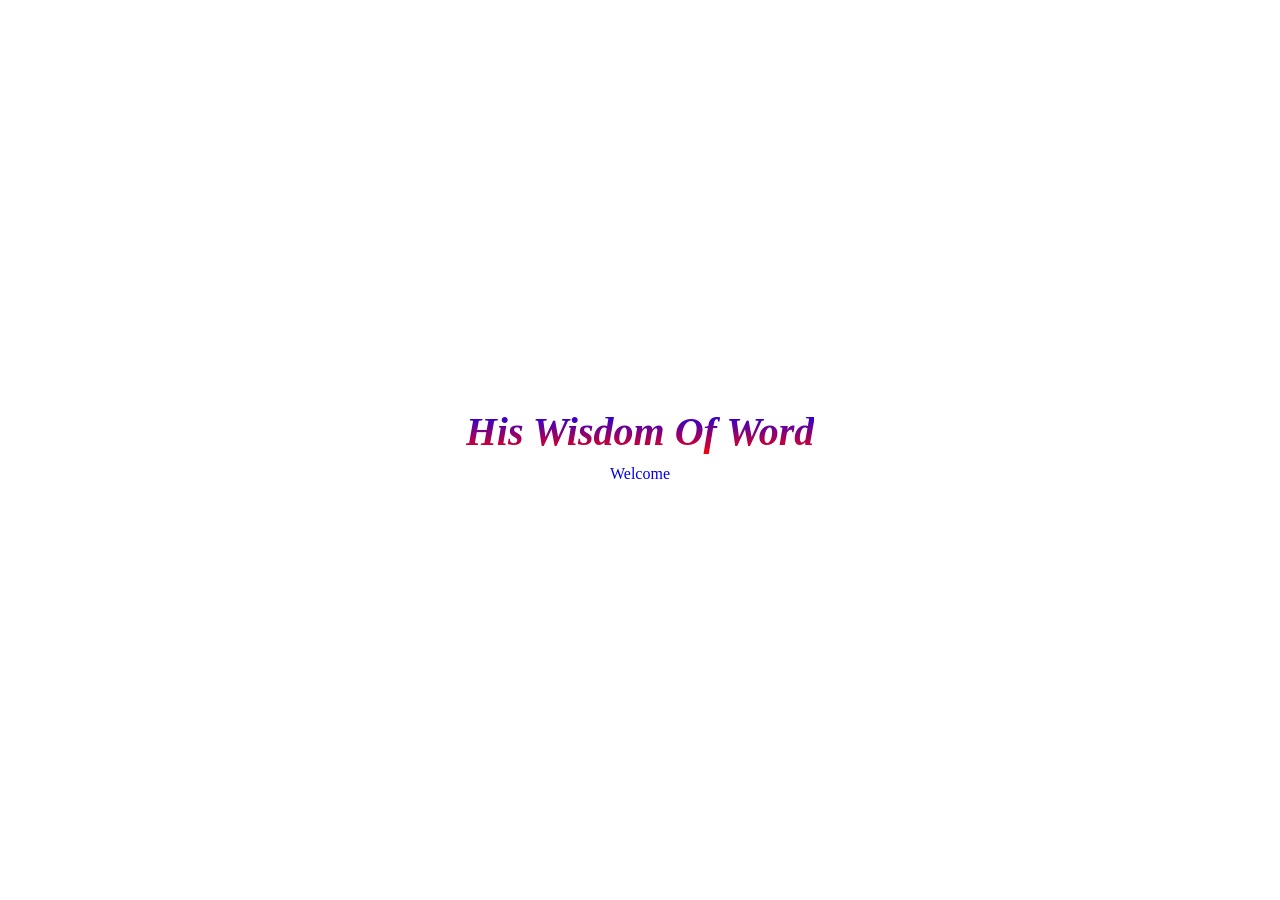
==== Index.html @ 5a0396aa "Add files via upload" ====
<!DOCTYPE html>
<html lang="en">

<head>
    <meta charset="UTF-8">
    <meta name="viewport" content="width=device-width, initial-scale=1.0">
    <title>Wisdom Of Word</title>
    <link rel="stylesheet" href="main.css" text="text/css">
<link rel="icon" type="image/x-icon" href="/images/img_snow.jpg">
</head>

<body>
    <header class="mini">
        <h1>His Wisdom Of Word</h1>
        <!--<h2 id="subtex">Series 1-4</h2>-->
        <a href="shop.html" id="daniel">Welcome</a>
    </header>
    <style>
        .mini {
    background-image:url(images/cf054bfefb0674e0598cfbf58cfc0355.jpg); 
    /*linear-gradient(90deg, chocolate, blue);*/
    height: 100vh;
    background-position: center;
    background-size: cover;
    display: flex;
    flex-direction: column;
    justify-content: center;
    align-items: center;
}

.mini h1 {
    color: whitesmoke;
    font-size: 40px;
    background-image: 
    linear-gradient(360deg, red, blue);
    background-clip: text;
    color: transparent;
    font-weight: bolder;
    font-style: italic;
}

#subtex {
     color: white;
    line-height: 3em;
    background-image: 
    linear-gradient(90deg, red, blue);
    background-clip: text;
    color: transparent;
}

    </style>


<!--<body>
    <section class="section-a">

        <section>
                <p>Series 1</p>
            </section>
            <section class="section-c">
            <div id="box-a">
                <h4 style="text-align: center; padding: 10px;">Caution To Generation</h4>
                <img src="images/oluwanimilo.jpeg" alt="Caution To Generation" style="height:200px; width:200px; border-radius: 20px; flex-direction: row;">
                <p>Episode 15</p>
<p>Fan nothing to flames, 
    Yet desiring to burn and ooze out a large flame. 
    There flames is seeping out. 
    Yet they claim it's another season that breaks out</p>
    <button class="button-a">Preview</button>
    <button class="button-b">Download</button>
     <button id="daniel">
   <a href="caution to generation.html">Download</a>
    </button>
    </div>
    <script>
function payWithPaystack(){
    var handler = PaystackPop.setup({
        key: 'pk_test_1f214626b2fc4cea9d8f2805bc8cac37adc0c39a', // Replace with your Paystack Public Key
        email: 'customer@email.com',
        amount: 500000, // 5000 Naira in kobo
        currency: "NGN",
        callback: function(response){
            alert('Payment successful!');
            window.location = "dashboard.html";
        }
    });
    handler.openIframe();
}
</script>

</section>

            
                        <!--<section>
                <p>Series 2</p>
                        </section>
                        <section class="section-c">
            <div id="box-b">
                <h4 style="text-align: center; padding: 10px;">Caution To Generation</h4>
                <img src="images/meeow.jpeg" alt="Caution To Generation" style="height:200px; width:200px; border-radius: 20px; flex-direction: row;">
                <!--<p>Series 3</p>
                <p>Episode 39 of 47</p>
<p>They are capable of being shipwrecked.
Yet YESHUA sees in them a heart that portrays devices of the wicked.
Though they read about Cain, Balaam, Korah
Rather than learn, they even rebel like Korah.</p>
    <!--<button class="button-a">Preview</button>
    <button class="button-b">Download</button>
     <button id="daniel">
    <a href="cauttion to generation.html">Download</a>
    </button>

            </div>
            <script>
function payWithPaystack(){
    var handler = PaystackPop.setup({
        key: 'pk_test_1f214626b2fc4cea9d8f2805bc8cac37adc0c39a', // Replace with your Paystack Public Key
        email: 'customer@email.com',
        amount: 500000, // 5000 Naira in kobo
        currency: "NGN",
        callback: function(response){
            alert('Payment successful!');
            window.location = "dashboard.html";
        }
    });
    handler.openIframe();
}
</script>

            </section>
                        <!--<section>
                <p>Series 3</p>
                        </section>
                        <section class="section-c">
            <div id="box-c">
                <p style="text-align: center; padding: 10px;">Self Affirmation</p>
                <img src="images/img_snow.jpg" alt="Self Affirmation" style="height:200px; width:200px; border-radius: 20px; flex-direction: row;" >
                </a>
                <p>Episode 34</p>
<p>For they have turned the Grace of God into lasciviousness.
Luring more men into lasciviousness.
Typical examples like Diotrephes,
They are working without God's fear.</p>
    <!--<button class="button-a">Preview</button>
    <button id="daniel">
    <a href="self.html">Download</a>
    </button>
    <p>Price: ₦5,000</p>
        <button id="daniel" onclick="payWithPaystack()">Buy Now</button>
            </div>
            <script>
function payWithPaystack(){
    var handler = PaystackPop.setup({
        key: 'pk_test_1f214626b2fc4cea9d8f2805bc8cac37adc0c39a', // Replace with your Paystack Public Key
        email: 'customer@email.com',
        amount: 500000, // 5000 Naira in kobo
        currency: "NGN",
        callback: function(response){
            alert('Payment successful!');
            window.location = "dashboard.html";
        }
    });
    handler.openIframe();
}
</script>

                        </section>
                        <!--<section>
                <p>Series 4</p>
                        </section>
                        <section class="section-c">
             <div id="box-d">
                <h4 style="text-align: center; padding: 10px;">Caution To Generation</h4>
                <img src="images/oluwanimilo.jpeg" alt="Caution To Generation" style="height:200px; width:200px; border-radius: 20px; flex-direction: row;">
                <p>Episode 34</p>
<p>For they have turned the Grace of God into lasciviousness.
Luring more men into lasciviousness.
Typical examples like Diotrephes,
They are working without God's fear.</p>
    <!--<button class="button-a">Preview</button>
    <button class="button-b">Download</button>
    <p>Price: ₦5,000</p>
        <button id="daniel" onclick="payWithPaystack()">Buy Now</button>
     <!--<button id="daniel">
   <a href="cauttion to generation.html">Download</a>
    </button>
            </div>
                        </section>
                        <script>
function payWithPaystack(){
    var handler = PaystackPop.setup({
        key: 'pk_test_1f214626b2fc4cea9d8f2805bc8cac37adc0c39a', // Replace with your Paystack Public Key
        email: 'customer@email.com',
        amount: 500000, // 5000 Naira in kobo
        currency: "NGN",
        callback: function(response){
            alert('Payment successful!');
            window.location = "dashboard.html";
        }
    });
    handler.openIframe();
}
</script>

                        <!--<section>
                            <p>Series 5</p>
                        </section>
                        <section class="section-c">
             <div id="box-e">
                <h4 style="text-align: center; padding: 10px;">Caution To Generation</h4>
                <img src="images/oluwanimilo.jpeg" alt="Caution To Generation" style="height:200px; width:200px; border-radius: 20px;">
                <!--<p>Series 3</p>
                <p>Episode 34</p>
<p>For they have turned the Grace of God into lasciviousness.
Luring more men into lasciviousness.
Typical examples like Diotrephes,
They are working without God's fear.</p>

    <!--<button class="button-a">Preview</button>
    <button class="button-b">Download</button>
    <p>Price: ₦5,000</p>
        <button id="daniel" onclick="payWithPaystack()">Buy Now</button>
    <!--<button id="daniel">
        <a href="cauttion to generation.html">Download</a>
    </button>
            </div>

            </section>
            <script>
function payWithPaystack(){
    var handler = PaystackPop.setup({
        key: 'pk_test_1f214626b2fc4cea9d8f2805bc8cac37adc0c39a', // Replace with your Paystack Public Key
        email: 'customer@email.com',
        amount: 500000, // 5000 Naira in kobo
        currency: "NGN",
        callback: function(response){
            alert('Payment successful!');
            window.location = "dashboard.html";
        }
    });
    handler.openIframe();
}
</script>
            <!--<section>
                <p>Series 4</p>
                        </section>
                        <section class="section-c">

             <div id="box-f">
                <h4 style="text-align: center; padding: 10px;">Caution To Generation</h4>
                <img src="images/all my wealth.jpeg" alt="Caution To Generation" style="height:200px; width:200px; border-radius: 20px;">
    <p>Price: ₦5,000</p>
        <button id="daniel" onclick="payWithPaystack()">Buy Now</button>
            </div>
            </section>

        </section>
</body>

<footer>
    <p style="color: whitesmoke; text-align: left;">Visit Our Page</p>
    <p style="text-align: left; display: flex; flex-direction:column;">
        <a href="www.facebook.com">Facebook</a>
        <a href="www.twitter.com">Twitter</a>
        <a href="www.tiktok.com">TikTok</a>
        </p>
        <p style="color: whitesmoke; text-align: left;">Visit Our Page</p>
    <p style="text-align: left; display: flex; flex-direction:column;">
            <a href="index.html">Home</a>
            <a href="mailto:kuyedanieloladimeji@gmail.com">Contact Us</a>
        </p>
        <p style="color: whitesmoke; text-align: left;">Visit Our Page</p>
    <p style="text-align: left; display: flex; flex-direction:column;">
            <a href="index.html">Home</a>
            <a href="mailto:kuyedanieloladimeji@gmail.com">Contact Us</a>
        </p>
        <p style="color:white;">Oluwanimilo &copy; 2026</p>
    <!--<section class="section-c">
        <div>
            <p style="display:flex; flex-direction:row">For You</p>
            
            </div>


            <div>
            <a href="www.facebook.com">Facebook</a>
        </div>
    </section>-->
    
</footer>







</html>
---- main.css ----
body {
    background-color: rgb(red, brown, blue);
}


*{
    margin: 0;
    padding: 0;
}

#main {
            border: 20px;
            text-align: left;
            padding: 20px;
            margin:20px;
        }


.main {
    height: 0px;
    font-size: small;
    background-position: left;
    background-size: cover;
    display: flex;
    flex-direction: column;
    justify-content: left;
    align-items: right;
}
.mai {
    background-image: url(images/img_snow.jpg);
    height: 10vh;
    background-position: center;
    background-size: cover;
    display: flex;
    flex-direction: column;
    justify-content: left;
    align-items: center;
}

.main h2{
    color: whitesmoke;
    font-size: 20px;
    background-image: 
    linear-gradient(90deg, red, blue);
    background-clip: text;
    color: transparent;
    font-weight: bolder;
    font-style: italic;

}
.mai h1{
    color: whitesmoke;
    font-size: 40px;
    background-image: 
    linear-gradient(90deg, red, blue);
    background-clip: text;
    color: transparent;
    font-weight: bolder;
    font-style: italic;

}

#subtext {
    color: white;
    line-height: 3em;


}

.main .button {
    text-decoration: none;
    border: 1px blue solid;
    border-radius: 10px;
    color: whitesmoke;
    padding: 5px;

}

.main .button:hover {
    background-color: rgba(255, 115, 0, 0.473);

}

.section-c {
    display: flex;
    margin: 20px;
    gap: 20px;
    text-align: center;

}

p{
    margin: 20px;
}

.button-a{
    text-decoration: none;
    border: 1px blue solid;
    border-radius: 5px;
    padding: 5px;
    
}

.button-b {
    text-decoration: none;
    border: 1px blue solid;
    border-radius: 5px;
    padding: 5px;


}
.button-b:hover {
    background-color: chocolate;
}
.button-a:hover{
    background-color: chocolate;
}

    .features {
    margin: 10vh;
    padding: 10vh;
    background-color: #1e1e1e;
    text-align: center;
    border-style: double;
    border-radius: 20px;
    }
    .btn{
        border-radius: 20px;
    }
    .btn:hover {
background-color: goldenrod;
    }


#daniel {
    text-decoration: double;
    border: 1px rgb(red, brown, blue);
    border-radius: 10px;
    padding: 10px;
    text-align: center;
    align-items: center;
}
#daniel:hover {
    background-color: chocolate;
}

.box-d {
    float: left;
    width: 33.33%;
    padding: 5px;
}

#box-a {
    width: 4000px;
    background-color: blue;
    border-radius: 10px;
    border: 1px gray solid;
    box-shadow: 10px 10px 10px #aaa;
    background-color: transparent;
    /*display:flex ;
    flex-direction: column;*/
    
}


#box-b {
    margin: 0;
    width: 4000px;
    background-color: green;
    border-radius: 10px;
    border: 1px gray solid;
    box-shadow: 10px 10px 10px #aaa;
     background-color: transparent;

}

#box-c {
    width: 4000px;
    background-color: purple;
    border-radius: 10px;
    border: 2px gray solid;
    box-shadow: 10px 10px 10px #aaa;
     background-color: transparent;
}

#box-d {
    width: 4000px;
    background-color: purple;
    border-radius: 10px;
    border: 1px gray solid;
    box-shadow: 10px 10px 10px #aaa;
     background-color: transparent;
    
}

/*#box-e {
    width: 4000px;
    background-color: purple;
    border-radius: 10px;
    border: 1px gray solid;
    box-shadow: 10px 10px 10px #aaa;
     background-color: transparent;
}

#box-f, #box-e, #box-d,#box-c, #box-b, #box-a {
    width: 4000px;
    background-color: purple;
    border-radius: 100px;
    border: 1px gray solid;
    box-shadow: 10px 10px 10px #aaa;
    background-color: transparent;
    justify-content: center;
    text-align: center;

}

#cat-a {
    background-color: purple;
    border-radius: 10px;
    border: 3px gray solid;
    box-shadow: 10px 10px 10px #aaa;
}

#cat-b {
    background-color: purple;
    border-radius: 10px;
    border: 3px white solid;
    box-shadow: 10px 10px 10px #aaa;
}

#cat-c {
    background-color: purple;
    border-radius: 10px;
    border: 3px gray solid;
    box-shadow: 10px 10px 10px #aaa;
}
.hero {
    justify-self: start;
    text-align: center;
    background-color: rgb(red, brown, blue);
    display: flex;
    flex-direction: column;
    border-color: black;
}*/




footer{
    background-color: black;
    background-size: cover;
    height: 22vh;
    justify-content: center;
    text-align: center;
    margin-top: 6px;
    border-radius: 20px;
    border-bottom-left-radius: 0px;
    border-bottom-right-radius: 0px;
}
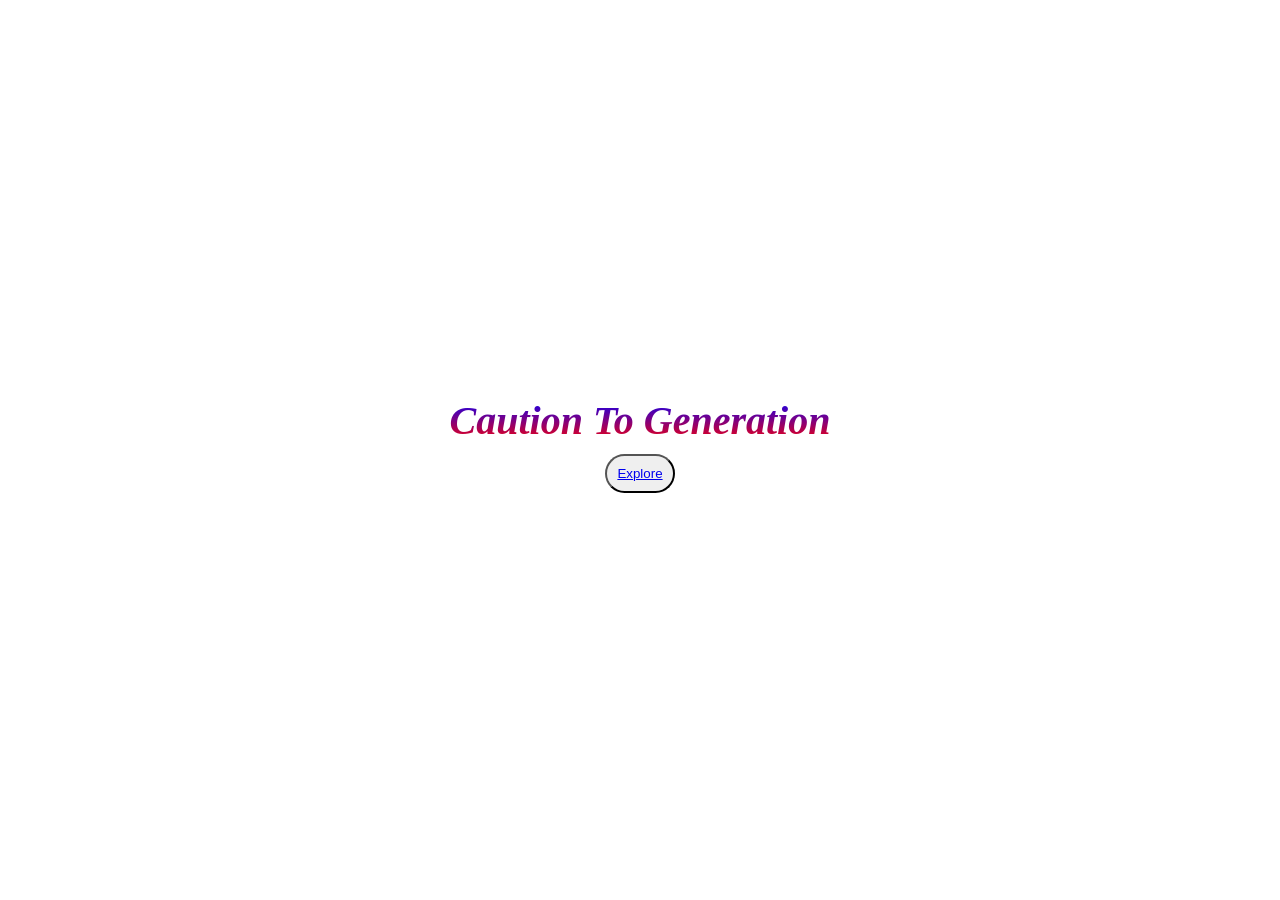
==== commit f7f8bb76: "Add files via upload" ====
--- a/Index.html
+++ b/Index.html
@@ -1,20 +1,19 @@
 <!DOCTYPE html>
 <html lang="en">
-
 <head>
     <meta charset="UTF-8">
     <meta name="viewport" content="width=device-width, initial-scale=1.0">
-    <title>Wisdom Of Word</title>
-    <link rel="stylesheet" href="main.css" text="text/css">
-<link rel="icon" type="image/x-icon" href="/images/img_snow.jpg">
+    <title>Caution To Generation</title>
+    <link rel="stylesheet" href="main.css">
 </head>
-
 <body>
     <header class="mini">
-        <h1>His Wisdom Of Word</h1>
-        <!--<h2 id="subtex">Series 1-4</h2>-->
-        <a href="shop.html" id="daniel">Welcome</a>
+        <h1>Caution To Generation</h1>
+        <button class="btn">
+             <a href="shop.html" class="button">Explore</a>
+        </button>
     </header>
+    
     <style>
         .mini {
     background-image:url(images/cf054bfefb0674e0598cfbf58cfc0355.jpg); 
@@ -27,8 +26,7 @@
     justify-content: center;
     align-items: center;
 }
-
-.mini h1 {
+        .mini h1 {
     color: whitesmoke;
     font-size: 40px;
     background-image: 
@@ -38,261 +36,12 @@
     font-weight: bolder;
     font-style: italic;
 }
-
-#subtex {
-     color: white;
-    line-height: 3em;
-    background-image: 
-    linear-gradient(90deg, red, blue);
-    background-clip: text;
-    color: transparent;
-}
-
+.btn{
+    padding: 10px;
+    margin: 10px;
+    border-radius: 20px;
+    }
+    .btn:hover {
+background-color: goldenrod;
+    }
     </style>
-
-
-<!--<body>
-    <section class="section-a">
-
-        <section>
-                <p>Series 1</p>
-            </section>
-            <section class="section-c">
-            <div id="box-a">
-                <h4 style="text-align: center; padding: 10px;">Caution To Generation</h4>
-                <img src="images/oluwanimilo.jpeg" alt="Caution To Generation" style="height:200px; width:200px; border-radius: 20px; flex-direction: row;">
-                <p>Episode 15</p>
-<p>Fan nothing to flames, 
-    Yet desiring to burn and ooze out a large flame. 
-    There flames is seeping out. 
-    Yet they claim it's another season that breaks out</p>
-    <button class="button-a">Preview</button>
-    <button class="button-b">Download</button>
-     <button id="daniel">
-   <a href="caution to generation.html">Download</a>
-    </button>
-    </div>
-    <script>
-function payWithPaystack(){
-    var handler = PaystackPop.setup({
-        key: 'pk_test_1f214626b2fc4cea9d8f2805bc8cac37adc0c39a', // Replace with your Paystack Public Key
-        email: 'customer@email.com',
-        amount: 500000, // 5000 Naira in kobo
-        currency: "NGN",
-        callback: function(response){
-            alert('Payment successful!');
-            window.location = "dashboard.html";
-        }
-    });
-    handler.openIframe();
-}
-</script>
-
-</section>
-
-            
-                        <!--<section>
-                <p>Series 2</p>
-                        </section>
-                        <section class="section-c">
-            <div id="box-b">
-                <h4 style="text-align: center; padding: 10px;">Caution To Generation</h4>
-                <img src="images/meeow.jpeg" alt="Caution To Generation" style="height:200px; width:200px; border-radius: 20px; flex-direction: row;">
-                <!--<p>Series 3</p>
-                <p>Episode 39 of 47</p>
-<p>They are capable of being shipwrecked.
-Yet YESHUA sees in them a heart that portrays devices of the wicked.
-Though they read about Cain, Balaam, Korah
-Rather than learn, they even rebel like Korah.</p>
-    <!--<button class="button-a">Preview</button>
-    <button class="button-b">Download</button>
-     <button id="daniel">
-    <a href="cauttion to generation.html">Download</a>
-    </button>
-
-            </div>
-            <script>
-function payWithPaystack(){
-    var handler = PaystackPop.setup({
-        key: 'pk_test_1f214626b2fc4cea9d8f2805bc8cac37adc0c39a', // Replace with your Paystack Public Key
-        email: 'customer@email.com',
-        amount: 500000, // 5000 Naira in kobo
-        currency: "NGN",
-        callback: function(response){
-            alert('Payment successful!');
-            window.location = "dashboard.html";
-        }
-    });
-    handler.openIframe();
-}
-</script>
-
-            </section>
-                        <!--<section>
-                <p>Series 3</p>
-                        </section>
-                        <section class="section-c">
-            <div id="box-c">
-                <p style="text-align: center; padding: 10px;">Self Affirmation</p>
-                <img src="images/img_snow.jpg" alt="Self Affirmation" style="height:200px; width:200px; border-radius: 20px; flex-direction: row;" >
-                </a>
-                <p>Episode 34</p>
-<p>For they have turned the Grace of God into lasciviousness.
-Luring more men into lasciviousness.
-Typical examples like Diotrephes,
-They are working without God's fear.</p>
-    <!--<button class="button-a">Preview</button>
-    <button id="daniel">
-    <a href="self.html">Download</a>
-    </button>
-    <p>Price: ₦5,000</p>
-        <button id="daniel" onclick="payWithPaystack()">Buy Now</button>
-            </div>
-            <script>
-function payWithPaystack(){
-    var handler = PaystackPop.setup({
-        key: 'pk_test_1f214626b2fc4cea9d8f2805bc8cac37adc0c39a', // Replace with your Paystack Public Key
-        email: 'customer@email.com',
-        amount: 500000, // 5000 Naira in kobo
-        currency: "NGN",
-        callback: function(response){
-            alert('Payment successful!');
-            window.location = "dashboard.html";
-        }
-    });
-    handler.openIframe();
-}
-</script>
-
-                        </section>
-                        <!--<section>
-                <p>Series 4</p>
-                        </section>
-                        <section class="section-c">
-             <div id="box-d">
-                <h4 style="text-align: center; padding: 10px;">Caution To Generation</h4>
-                <img src="images/oluwanimilo.jpeg" alt="Caution To Generation" style="height:200px; width:200px; border-radius: 20px; flex-direction: row;">
-                <p>Episode 34</p>
-<p>For they have turned the Grace of God into lasciviousness.
-Luring more men into lasciviousness.
-Typical examples like Diotrephes,
-They are working without God's fear.</p>
-    <!--<button class="button-a">Preview</button>
-    <button class="button-b">Download</button>
-    <p>Price: ₦5,000</p>
-        <button id="daniel" onclick="payWithPaystack()">Buy Now</button>
-     <!--<button id="daniel">
-   <a href="cauttion to generation.html">Download</a>
-    </button>
-            </div>
-                        </section>
-                        <script>
-function payWithPaystack(){
-    var handler = PaystackPop.setup({
-        key: 'pk_test_1f214626b2fc4cea9d8f2805bc8cac37adc0c39a', // Replace with your Paystack Public Key
-        email: 'customer@email.com',
-        amount: 500000, // 5000 Naira in kobo
-        currency: "NGN",
-        callback: function(response){
-            alert('Payment successful!');
-            window.location = "dashboard.html";
-        }
-    });
-    handler.openIframe();
-}
-</script>
-
-                        <!--<section>
-                            <p>Series 5</p>
-                        </section>
-                        <section class="section-c">
-             <div id="box-e">
-                <h4 style="text-align: center; padding: 10px;">Caution To Generation</h4>
-                <img src="images/oluwanimilo.jpeg" alt="Caution To Generation" style="height:200px; width:200px; border-radius: 20px;">
-                <!--<p>Series 3</p>
-                <p>Episode 34</p>
-<p>For they have turned the Grace of God into lasciviousness.
-Luring more men into lasciviousness.
-Typical examples like Diotrephes,
-They are working without God's fear.</p>
-
-    <!--<button class="button-a">Preview</button>
-    <button class="button-b">Download</button>
-    <p>Price: ₦5,000</p>
-        <button id="daniel" onclick="payWithPaystack()">Buy Now</button>
-    <!--<button id="daniel">
-        <a href="cauttion to generation.html">Download</a>
-    </button>
-            </div>
-
-            </section>
-            <script>
-function payWithPaystack(){
-    var handler = PaystackPop.setup({
-        key: 'pk_test_1f214626b2fc4cea9d8f2805bc8cac37adc0c39a', // Replace with your Paystack Public Key
-        email: 'customer@email.com',
-        amount: 500000, // 5000 Naira in kobo
-        currency: "NGN",
-        callback: function(response){
-            alert('Payment successful!');
-            window.location = "dashboard.html";
-        }
-    });
-    handler.openIframe();
-}
-</script>
-            <!--<section>
-                <p>Series 4</p>
-                        </section>
-                        <section class="section-c">
-
-             <div id="box-f">
-                <h4 style="text-align: center; padding: 10px;">Caution To Generation</h4>
-                <img src="images/all my wealth.jpeg" alt="Caution To Generation" style="height:200px; width:200px; border-radius: 20px;">
-    <p>Price: ₦5,000</p>
-        <button id="daniel" onclick="payWithPaystack()">Buy Now</button>
-            </div>
-            </section>
-
-        </section>
-</body>
-
-<footer>
-    <p style="color: whitesmoke; text-align: left;">Visit Our Page</p>
-    <p style="text-align: left; display: flex; flex-direction:column;">
-        <a href="www.facebook.com">Facebook</a>
-        <a href="www.twitter.com">Twitter</a>
-        <a href="www.tiktok.com">TikTok</a>
-        </p>
-        <p style="color: whitesmoke; text-align: left;">Visit Our Page</p>
-    <p style="text-align: left; display: flex; flex-direction:column;">
-            <a href="index.html">Home</a>
-            <a href="mailto:kuyedanieloladimeji@gmail.com">Contact Us</a>
-        </p>
-        <p style="color: whitesmoke; text-align: left;">Visit Our Page</p>
-    <p style="text-align: left; display: flex; flex-direction:column;">
-            <a href="index.html">Home</a>
-            <a href="mailto:kuyedanieloladimeji@gmail.com">Contact Us</a>
-        </p>
-        <p style="color:white;">Oluwanimilo &copy; 2026</p>
-    <!--<section class="section-c">
-        <div>
-            <p style="display:flex; flex-direction:row">For You</p>
-            
-            </div>
-
-
-            <div>
-            <a href="www.facebook.com">Facebook</a>
-        </div>
-    </section>-->
-    
-</footer>
-
-
-
-
-
-
-
-</html>
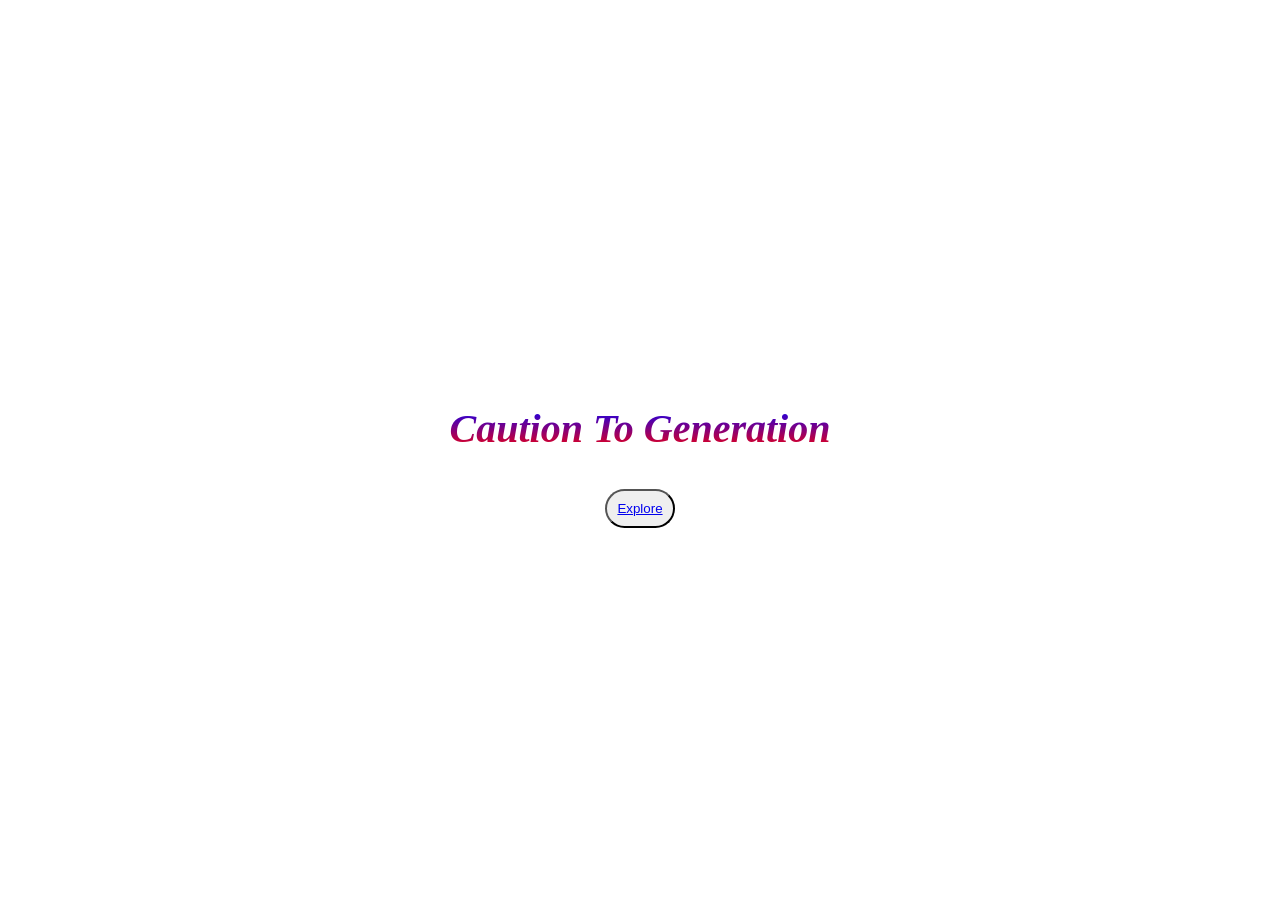
==== commit 20dfdc35: "Add files via upload" ====
--- a/Index.html
+++ b/Index.html
@@ -4,7 +4,7 @@
     <meta charset="UTF-8">
     <meta name="viewport" content="width=device-width, initial-scale=1.0">
     <title>Caution To Generation</title>
-    <link rel="stylesheet" href="main.css">
+    <link rel="stylesheet" href="css/style.css">
 </head>
 <body>
     <header class="mini">
